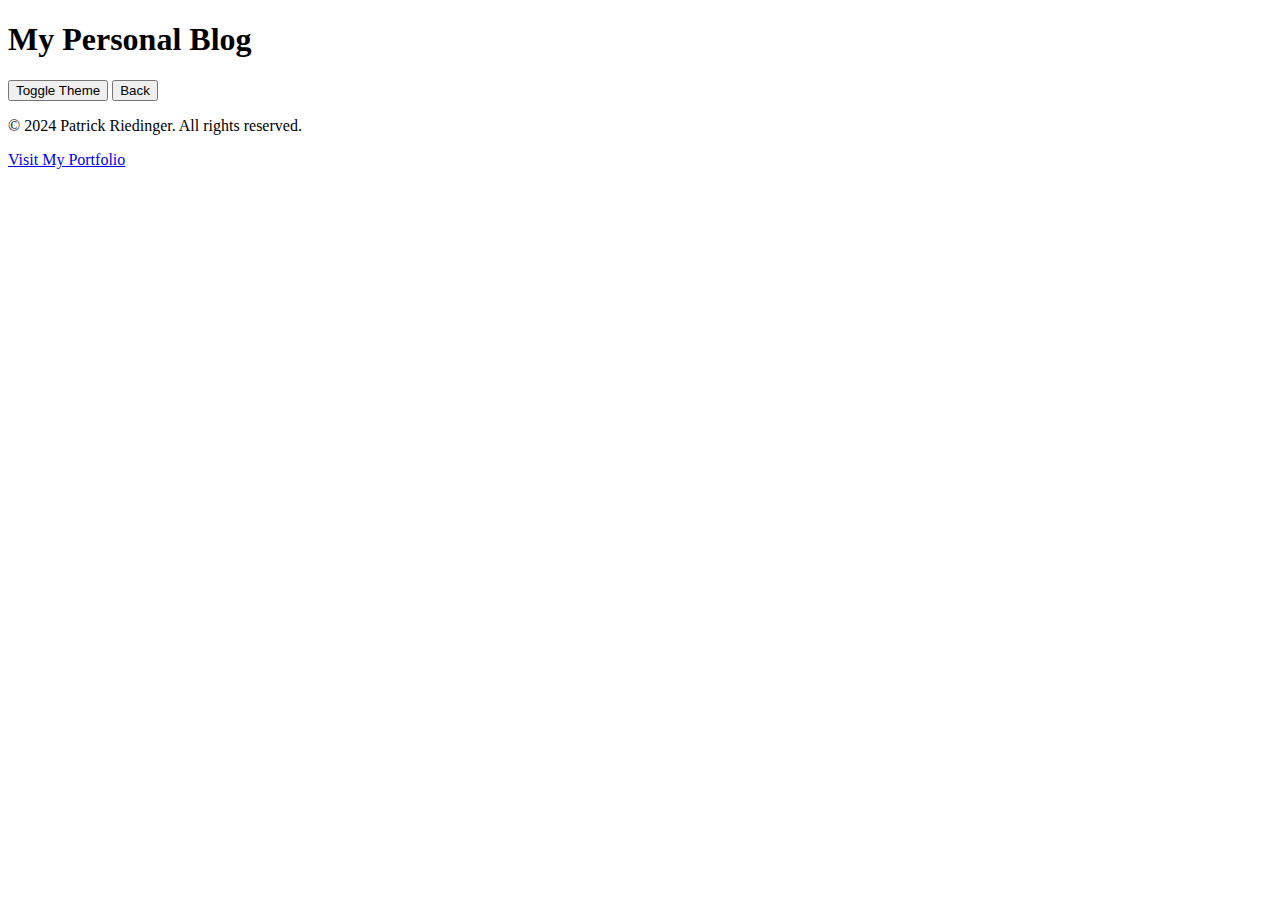
==== blog.html @ 967fe69f "added blog html code" ====
<!DOCTYPE html>
<html lang="en">
<head>
    <meta charset="UTF-8">
    <meta name="viewport" content="width=device-width, initial-scale=1.0">
    <title>Personal Blog - Posts</title>
    <link rel="stylesheet" href="./assets/css/styles.css">
    <link rel="stylesheet" href="./assets/css/blog.css">
</head>
<body>
    <header>
        <h1>My Personal Blog</h1>
        <button id="theme-toggle">Toggle Theme</button>
        <button id="back-button">Back</button>
    </header>

    <main>
        <section id="blog-posts">
            <!-- Blog posts will be dynamically added here -->
        </section>
    </main>

    <footer>
        <p>&copy; 2024 Patrick Riedinger. All rights reserved.</p>
        <a href="https://yourportfolio.com" target="_blank">Visit My Portfolio</a>
    </footer>

    <script src="./assets/js/blog.js"></script>
    <script src="./assets/js/logic.js"></script>
</body>
</html>
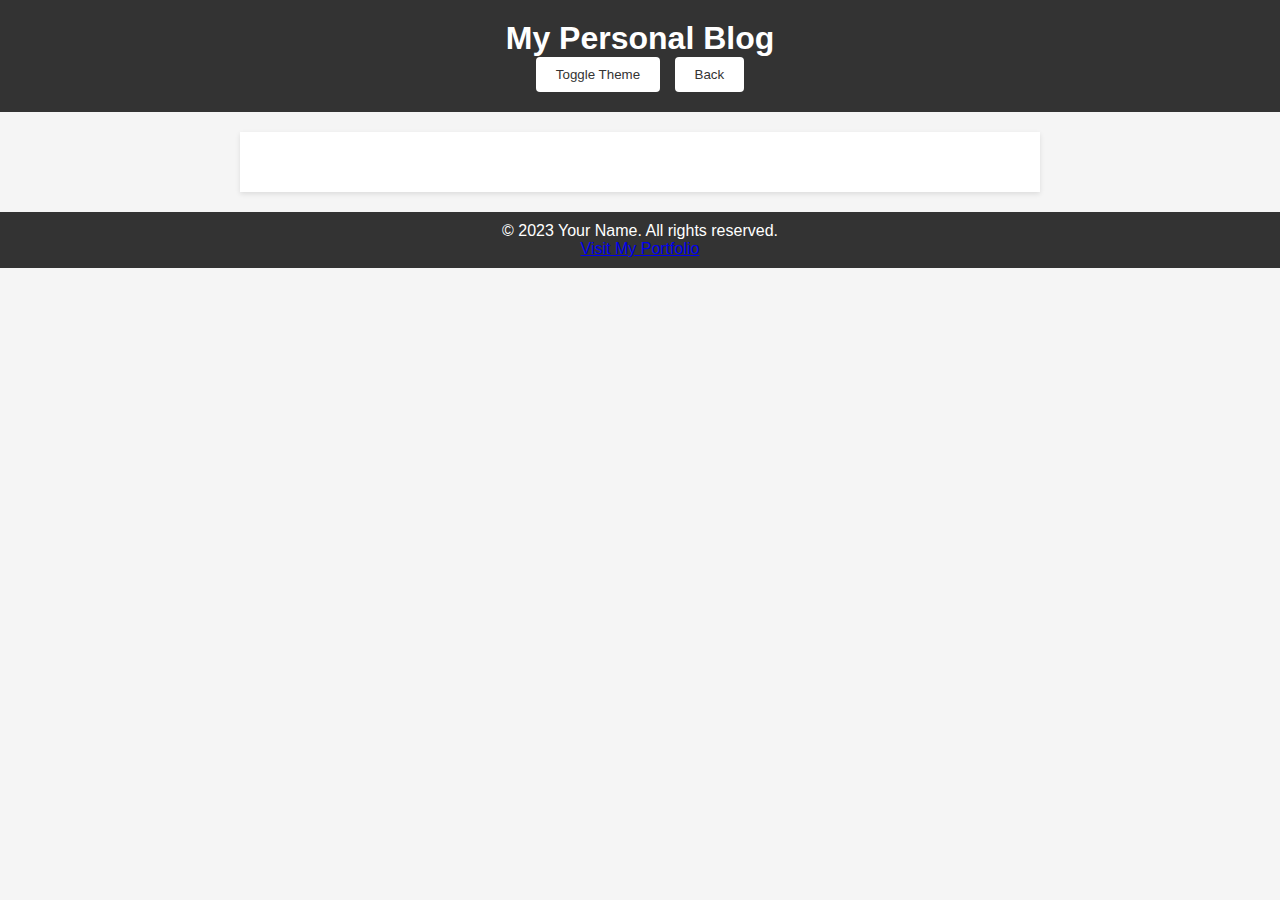
==== commit df191ea8: "added css and js code" ====
--- a/blog.html
+++ b/blog.html
@@ -21,7 +21,7 @@
     </main>
 
     <footer>
-        <p>&copy; 2024 Patrick Riedinger. All rights reserved.</p>
+        <p>&copy; 2023 Your Name. All rights reserved.</p>
         <a href="https://yourportfolio.com" target="_blank">Visit My Portfolio</a>
     </footer>
 
--- a/assets/css/styles.css
+++ b/assets/css/styles.css
@@ -0,0 +1,45 @@
+/* styles.css */
+
+/* Reset default browser styles */
+* {
+    margin: 0;
+    padding: 0;
+    box-sizing: border-box;
+}
+
+/* Set font family and size */
+body {
+    font-family: Arial, sans-serif;
+    font-size: 16px;
+}
+
+/* Set background color and text color */
+body {
+    background-color: #f5f5f5;
+    color: #333;
+}
+
+/* Style the header */
+header {
+    background-color: #333;
+    color: #fff;
+    padding: 20px;
+    text-align: center;
+}
+
+/* Style the main content */
+main {
+    max-width: 800px;
+    margin: 20px auto;
+    padding: 20px;
+    background-color: #fff;
+    box-shadow: 0 2px 5px rgba(0, 0, 0, 0.1);
+}
+
+/* Style the footer */
+footer {
+    background-color: #333;
+    color: #fff;
+    padding: 10px;
+    text-align: center;
+}--- a/assets/css/blog.css
+++ b/assets/css/blog.css
@@ -0,0 +1,48 @@
+/* blog.css */
+
+/* Style the blog posts container */
+#blog-posts {
+    margin-top: 20px;
+}
+
+/* Style individual blog post */
+.blog-post {
+    margin-bottom: 20px;
+    padding: 20px;
+    background-color: #f9f9f9;
+    border-radius: 4px;
+    box-shadow: 0 2px 5px rgba(0, 0, 0, 0.1);
+}
+
+/* Style blog post title */
+.blog-post h3 {
+    margin-bottom: 10px;
+}
+
+/* Style blog post meta */
+.blog-post .meta {
+    font-size: 14px;
+    color: #888;
+    margin-bottom: 10px;
+}
+
+/* Style theme toggle button */
+#theme-toggle {
+    background-color: #fff;
+    color: #333;
+    padding: 10px 20px;
+    border: none;
+    border-radius: 4px;
+    cursor: pointer;
+}
+
+/* Style back button */
+#back-button {
+    background-color: #fff;
+    color: #333;
+    padding: 10px 20px;
+    border: none;
+    border-radius: 4px;
+    cursor: pointer;
+    margin-left: 10px;
+}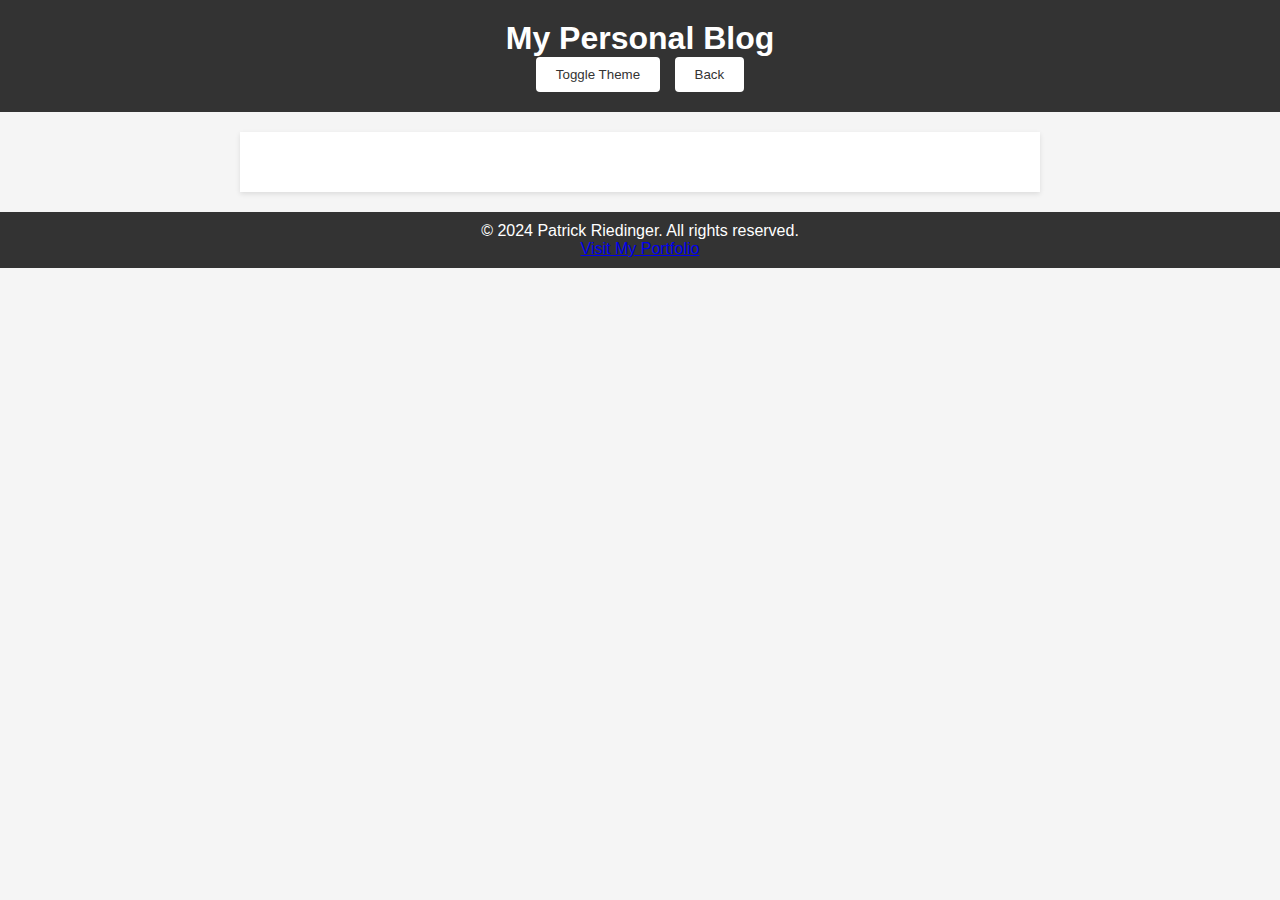
==== commit d7494db1: "added darkmode functionality/ edited file structure" ====
--- a/blog.html
+++ b/blog.html
@@ -21,8 +21,8 @@
     </main>
 
     <footer>
-        <p>&copy; 2023 Your Name. All rights reserved.</p>
-        <a href="https://yourportfolio.com" target="_blank">Visit My Portfolio</a>
+        <p>&copy; 2024 Patrick Riedinger. All rights reserved.</p>
+        <a href="https://pattyboyy.github.io/patricks-first-portfolio/" target="_blank">Visit My Portfolio</a>
     </footer>
 
     <script src="./assets/js/blog.js"></script>
--- a/assets/css/blog.css
+++ b/assets/css/blog.css
@@ -45,4 +45,24 @@
     border-radius: 4px;
     cursor: pointer;
     margin-left: 10px;
+}
+
+/* Dark mode styles */
+body.dark-mode {
+    background-color: #333;
+    color: #fff;
+}
+
+body.dark-mode header {
+    background-color: #222;
+}
+
+body.dark-mode .blog-post {
+    background-color: #444;
+}
+
+body.dark-mode #theme-toggle,
+body.dark-mode #back-button {
+    background-color: #555;
+    color: #fff;
 }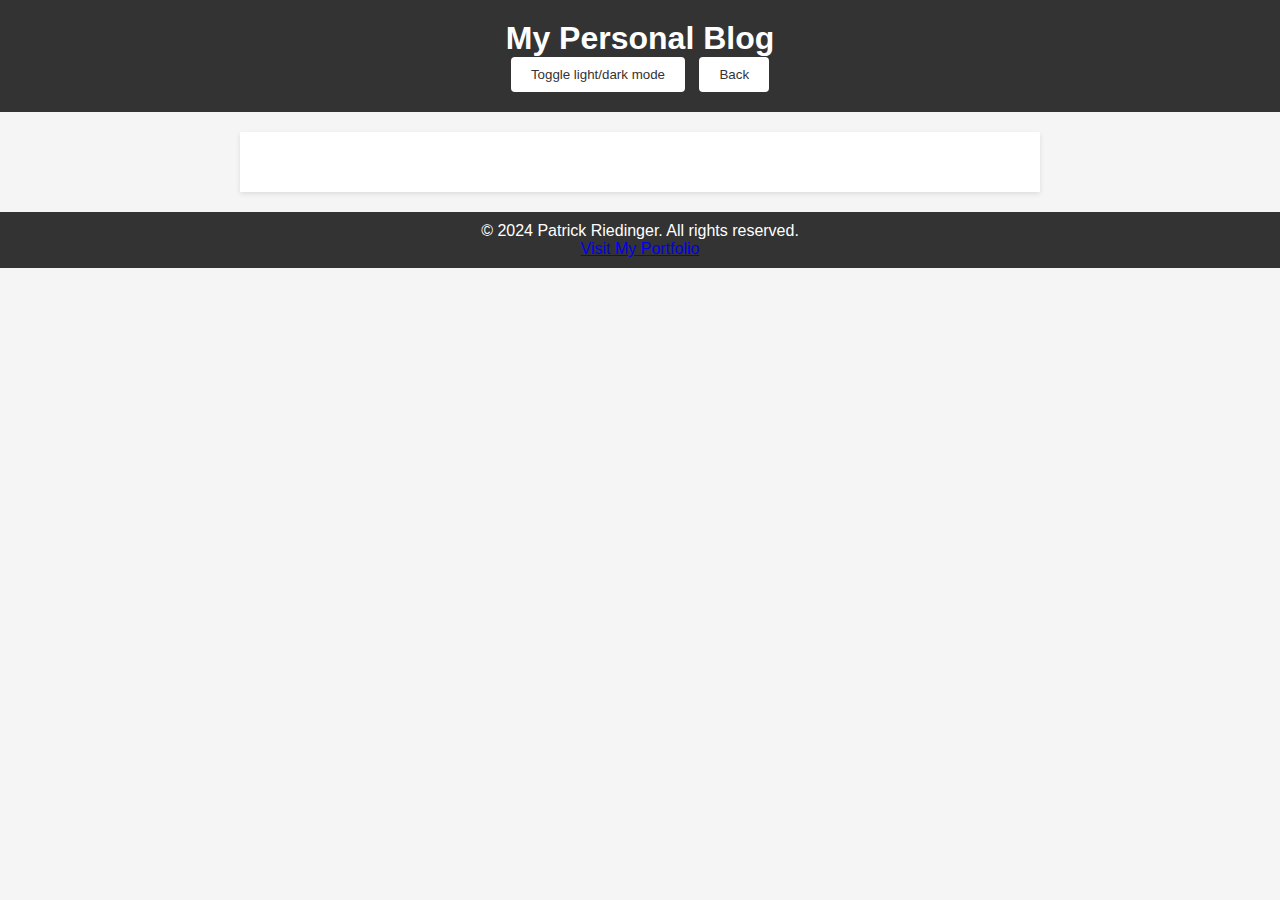
==== commit 0ef747c5: "changed the theme toggle to dark/light mode" ====
--- a/blog.html
+++ b/blog.html
@@ -10,7 +10,7 @@
 <body>
     <header>
         <h1>My Personal Blog</h1>
-        <button id="theme-toggle">Toggle Theme</button>
+        <button id="theme-toggle">Toggle light/dark mode</button>
         <button id="back-button">Back</button>
     </header>
 
--- a/assets/css/blog.css
+++ b/assets/css/blog.css
@@ -1,43 +1,41 @@
-/* blog.css */
-
 /* Style the blog posts container */
 #blog-posts {
     margin-top: 20px;
-}
-
-/* Style individual blog post */
-.blog-post {
+    }
+    
+    /* Style individual blog post */
+    .blog-post {
     margin-bottom: 20px;
     padding: 20px;
     background-color: #f9f9f9;
     border-radius: 4px;
     box-shadow: 0 2px 5px rgba(0, 0, 0, 0.1);
-}
-
-/* Style blog post title */
-.blog-post h3 {
+    }
+    
+    /* Style blog post title */
+    .blog-post h3 {
     margin-bottom: 10px;
-}
-
-/* Style blog post meta */
-.blog-post .meta {
+    }
+    
+    /* Style blog post meta */
+    .blog-post .meta {
     font-size: 14px;
     color: #888;
     margin-bottom: 10px;
-}
-
-/* Style theme toggle button */
-#theme-toggle {
+    }
+    
+    /* Style theme toggle button */
+    #theme-toggle {
     background-color: #fff;
     color: #333;
     padding: 10px 20px;
     border: none;
     border-radius: 4px;
     cursor: pointer;
-}
-
-/* Style back button */
-#back-button {
+    }
+    
+    /* Style back button */
+    #back-button {
     background-color: #fff;
     color: #333;
     padding: 10px 20px;
@@ -45,24 +43,24 @@
     border-radius: 4px;
     cursor: pointer;
     margin-left: 10px;
-}
-
-/* Dark mode styles */
-body.dark-mode {
+    }
+    
+    /* Dark mode styles */
+    body.dark-mode {
     background-color: #333;
     color: #fff;
-}
-
-body.dark-mode header {
+    }
+    
+    body.dark-mode header {
     background-color: #222;
-}
-
-body.dark-mode .blog-post {
+    }
+    
+    body.dark-mode .blog-post {
     background-color: #444;
-}
-
-body.dark-mode #theme-toggle,
-body.dark-mode #back-button {
+    }
+    
+    body.dark-mode #theme-toggle,
+    body.dark-mode #back-button {
     background-color: #555;
     color: #fff;
-}+    }